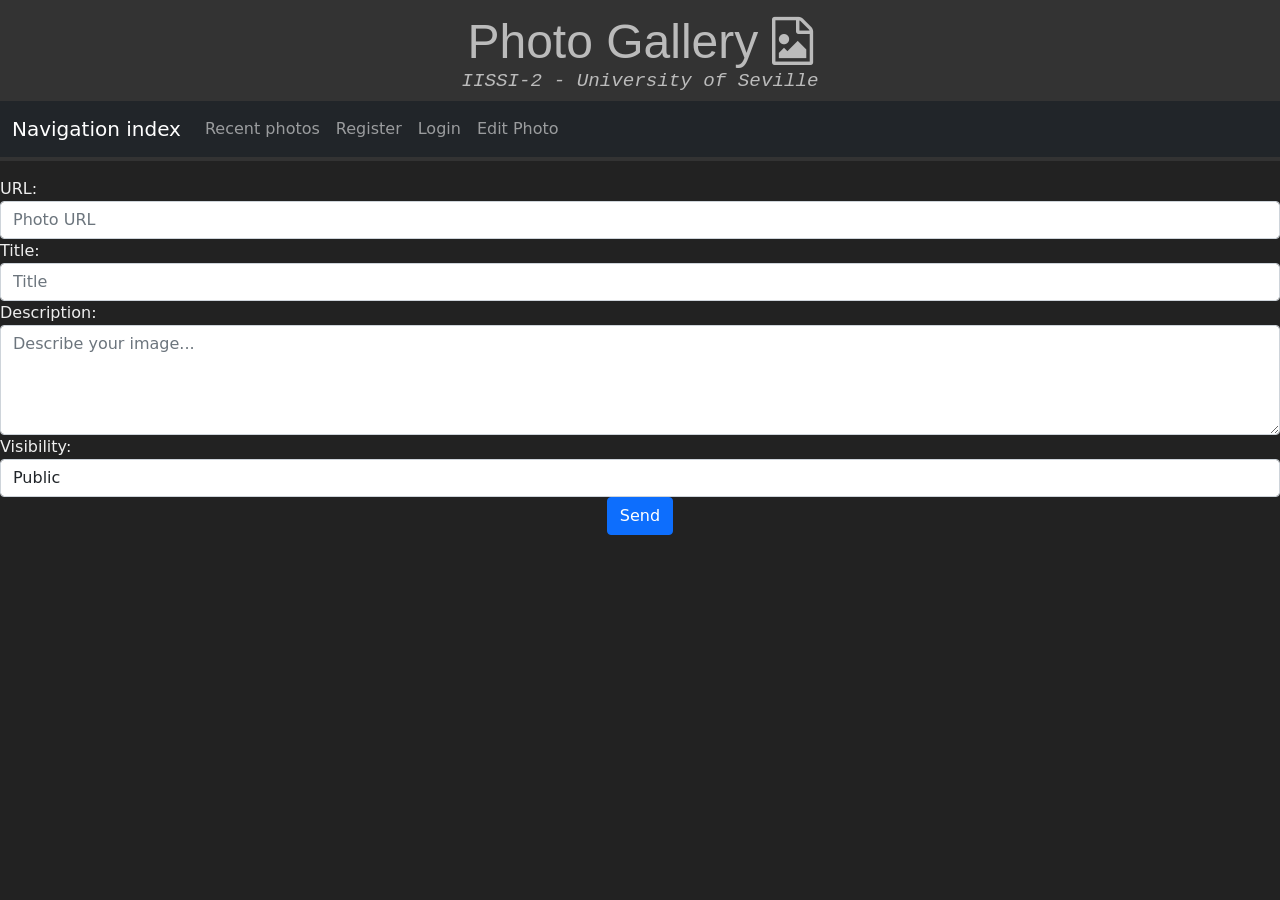
==== web/edit_photo.html @ b9ab2650 "Add edit photo functionality with form and error handling" ====
<!doctype html>
<html lang="en">
  <head>
    <meta charset="UTF-8" />
    <link rel="stylesheet" href="css/bootstrap.min.css" />
    <link rel="stylesheet" href="css/font-awesome.min.css" />
    <script src="js/libs/bootstrap.min.js"></script>
    <title>Subir foto</title>
    <link rel="stylesheet" href="css/styles.css" />
    <script src="js/libs/axios.min.js"></script>
    <script src="/web/js/utils/include.js"></script>
    <script src="/web/js/edit_photo.js" type="module"></script>
  </head>
  <body class="dark">
    <div id="page-header"></div>

    <div id="error"></div>

    <form id="form-photo-upload">
      <div class="form-group">
        <label for="input-url">URL:</label>
        <input
          required
          type="text"
          class="form-control"
          id="input-url"
          name="url"
          placeholder="Photo URL"
        />
      </div>

      <div class="form-group">
        <label for="input-title">Title:</label>
        <input
          required
          type="text"
          class="form-control"
          id="input-title"
          name="title"
          placeholder="Title"
        />
      </div>

      <div class="form-group">
        <label for="input-description">Description:</label>
        <textarea
          class="form-control"
          id="input-description"
          name="description"
          placeholder="Describe your image..."
          rows="4"
        ></textarea>
      </div>

      <div class="form-group">
        <label for="input-visibility">Visibility:</label>
        <select
          required
          class="form-control"
          id="input-visibility"
          name="visibility"
        >
          <option value="Public">Public</option>
          <option value="Private">Private</option>
        </select>
      </div>

      <div class="row">
        <div class="col-md text-center">
          <button type="submit" class="btn btn-primary">Send</button>
        </div>
      </div>
    </form>
    <script>
      include("header.html", "#page-header");
    </script>
  </body>
</html>
---- web/css/styles.css ----
*{
    box-sizing: border-box;
    padding: 0;
    margin: 0;
}

body {
    max-width: 100dvw; 
    overflow-x: hidden;
}

div.photo-block {
    text-align: center;
    border: 1px solid gray;
    border-radius: 5%;
}

div.photo-title {
    font-size: 140%;
    font-family: Arial;
    text-decoration: underline;
}

div.photo-score {
    font-size: 130%;
    font-family: monospace;
}


img.photo-image {
    width: 100%;
    height: auto;
}

body.dark {
    background-color: #222222;
    color: #eeeeee;
}

.gallery-container {
    display: grid;
    grid-template-columns: 33% 33% 33%;
}

input, select {
    background-color: #666666;
    border-color: #999999;
    color: white;
}

.input-group > label {
    display: inline-block;
    width: 200px;
    text-align: right;
}

.input-group {
    margin-bottom: 0.5em;
}

div.title-block {
  text-align: center;
  padding-top: 1%;
  padding-bottom: 1%;
  background-color: #333333;
}

#title {
  font-size: 300%;
  text-decoration: none;
  color: #BBBBBB;
  font-family: sans-serif;
  margin-bottom: 0;
}

#subtitle {
  font-size: 120%;
  font-style: italic;
  color: #BBBBBB;
  font-family: monospace;
}

div.navigation > a {
    color: white;
    font-size: 120%;
    background-color: #555555;
    font-family: monospace;
    text-decoration: none;
    display: inline-block;
    min-width: 150px;
}

img.photo-user-avatar {
    max-width: 30px;
    height: auto;
    border-radius: 50%;
}
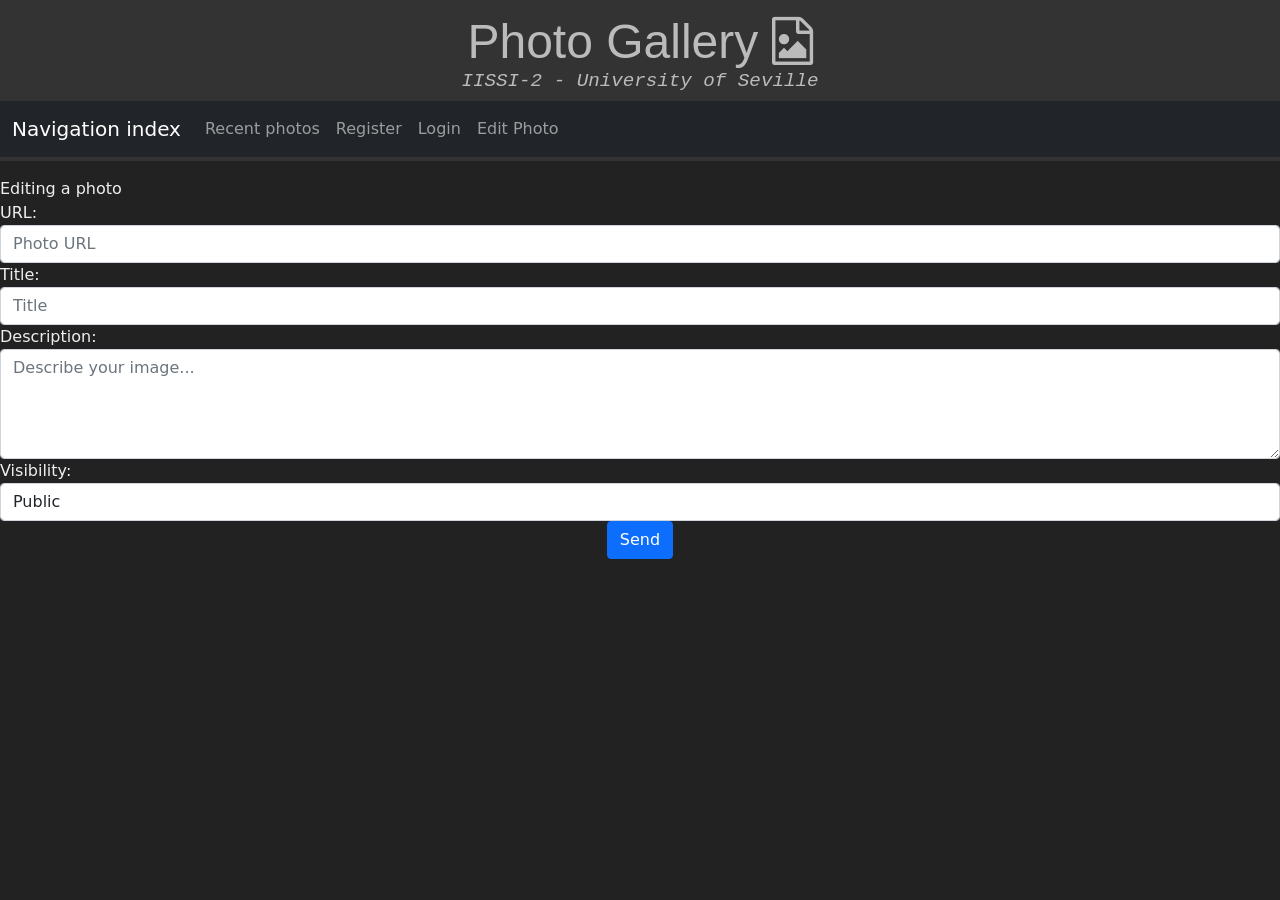
==== commit 1b421d84: "Add functionality to load and edit photo details in the edit photo view" ====
--- a/web/edit_photo.html
+++ b/web/edit_photo.html
@@ -13,6 +13,7 @@
   </head>
   <body class="dark">
     <div id="page-header"></div>
+    <div id="page-title">Editing a photo</div>
 
     <div id="error"></div>
 
